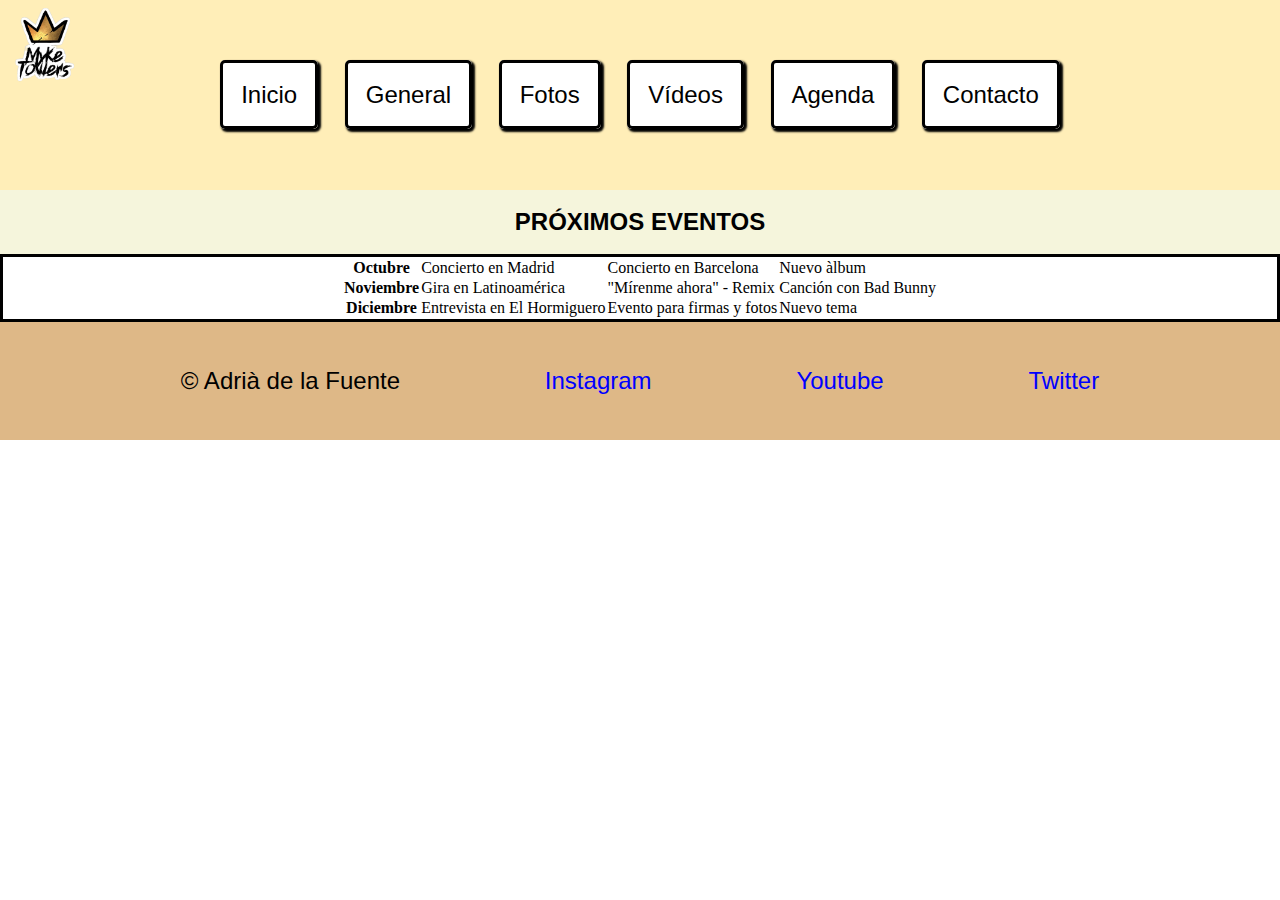
==== web/agenda.html @ 5cbc5a0a "Pujada" ====
<!DOCTYPE html>
<html lang="es">

<head>
  <meta charset="UTF-8">
  <meta http-equiv="X-UA-Compatible" content="IE=edge">
  <meta name="viewport" content="width=device-width, initial-scale=1.0">
  <meta name="author" content="Adrià de la Fuente">
  <meta name="keywords" content="Myke Towers Fnas">
  <link href="../img/iconoweb.png" rel="icon">
  <meta name="description" content="M4">
  <link rel="stylesheet" href="https://raw.githubusercontent.com/necolas/normalize.css/master/normalize.css%22%3E%3E">
  <link rel="stylesheet" type="text/css" href="../css/common.css">
  <link rel="stylesheet" type="text/css" href="../css/agenda.css">
  <title>Agenda - Myke Towers</title>
</head>

<body>
  <header>
    <nav>
      <ul>
        <li><a href="../index.html">Inicio</a></li>
        <li><a href="./general.html">General</a></li>
        <li><a href="./fotos.html">Fotos</a></li>
        <li><a href="./videos.html">Vídeos</a></li>
        <li><a href="./agenda.html">Agenda</a></li>
        <li><a href="./contacte.html">Contacto</a></li>
      </ul>
    </nav>
  </header>
  <main>
    <h2>PRÓXIMOS EVENTOS</h2>
    <section>
    <table class="col-xs-12 ">
      <tr>
        <th id="c1">Octubre</th>
        <td id="c2">Concierto en Madrid</td>
        <td id="c3">Concierto en Barcelona</td>
        <td id="c4">Nuevo àlbum</td>
      </tr>
      <tr>
        <th>Noviembre</th>
        <td>Gira en Latinoamérica</td>
        <td>"Mírenme ahora" - Remix</td>
        <td>Canción con Bad Bunny</td>
      </tr>
      <tr>
        <th>Diciembre</th>
        <td>Entrevista en El Hormiguero</td>
        <td>Evento para firmas y fotos</td>
        <td>Nuevo tema</td>
      </tr>
    </table>
    </section>
  </main>
  <footer>
    <span>&#169; Adrià de la Fuente</span>
    <a href="https://www.instagram.com/myketowers/" target="_blank">Instagram</a>
    <a href="https://www.youtube.com/c/MykeTowers" target="_blank">Youtube</a>
    <a href="https://twitter.com/MYKETOWERS" target="_blank">Twitter</a>
  </footer>
</body>

</html>
---- css/common.css ----
* {
    padding: 0;
    margin: 0;
}

/* Configuracio de Header i nav*/

header {
    background-image: url("../img/banner.png");
    background-repeat: no-repeat;
    background-size: 10vh;
    background-color: rgb(255, 238, 184);
}

nav {
    padding: 5vh;
    margin-left: 12%;
    margin-right: 12%;
}

nav ul {
    display: flex;
    flex-direction: row;
    flex-wrap: wrap;
    justify-content: space-evenly;
    list-style-type: none;
}

nav li {
    padding: 5px;
    padding-top: 4vh;
    padding-bottom: 4vh;
}

nav a {
    text-decoration: none;
    border: solid black;
    padding: 2vh;
    border-radius: 5px;
    box-shadow: 2px 2px 2px 1px black;
    font-size: 1.5em;
    font-family: 'Trebuchet MS', 'Lucida Sans Unicode', 'Lucida Grande', 'Lucida Sans', Arial, sans-serif;
    color: black;
    background-color: white;
}

nav a:hover {
    background-color: rgb(255, 168, 97);
}

/* Footer */

footer {
    display: flex;
    flex-direction: row;
    flex-wrap: wrap;
    justify-content: space-evenly;
    padding: 5vh;
    background-color: burlywood;
    font-size: 1.5em;
}

footer a {
    margin-left: 1vh;
    color: blue;
    text-decoration: none;
    font-family: 'Trebuchet MS', 'Lucida Sans Unicode', 'Lucida Grande', 'Lucida Sans', Arial, sans-serif;
}

footer span {
    font-family: 'Trebuchet MS', 'Lucida Sans Unicode', 'Lucida Grande', 'Lucida Sans', Arial, sans-serif;
}



/* GENERALS */

p {
    font-size: 2em;
    font-family: 'Trebuchet MS', 'Lucida Sans Unicode', 'Lucida Grande', 'Lucida Sans', Arial, sans-serif;
}

h2 {
    font-family: Verdana, Geneva, Tahoma, sans-serif;
    text-align: center;
    padding: 2vh;
    background-color: beige;
}

h3 {
    font-family: monospace;
}



.col-0 {display:none;}
.col-1 {width: 8.33%;}
.col-2 {width: 16.66%;}
.col-3 {width: 25%;}
.col-4 {width: 33.33%;}
.col-5 {width: 41.66%;}
.col-6 {width: 50%;}
.col-7 {width: 58.33%;}
.col-8 {width: 66.66%;}
.col-9 {width: 75%;}
.col-10 {width: 83.33%;}
.col-11 {width: 91.66%;}
.col-12 {width: 100%;}

/* Extra small devices (phones, 600px and down) */
@media only screen and (max-width: 600px) {
    .col-xs-1 {width: 8.33%;}
    .col-xs-2 {width: 16.66%;}
    .col-xs-3 {width: 25%;}
    .col-xs-4 {width: 33.33%;}
    .col-xs-5 {width: 41.66%;}
    .col-xs-6 {width: 50%;}
    .col-xs-7 {width: 58.33%;}
    .col-xs-8 {width: 66.66%;}
    .col-xs-9 {width: 75%;}
    .col-xs-10 {width: 83.33%;}
    .col-xs-11 {width: 91.66%;}
    .col-xs-12 {width: 100%;}
}

/* Small devices (portrait tablets and large phones, 600px and up) */
@media only screen and (min-width: 600px) {
    .col-sm-1 {width: 8.33%;}
    .col-sm-2 {width: 16.66%;}
    .col-sm-3 {width: 25%;}
    .col-sm-4 {width: 33.33%;}
    .col-sm-5 {width: 41.66%;}
    .col-sm-6 {width: 50%;}
    .col-sm-7 {width: 58.33%;}
    .col-sm-8 {width: 66.66%;}
    .col-sm-9 {width: 75%;}
    .col-sm-10 {width: 83.33%;}
    .col-sm-11 {width: 91.66%;}
    .col-sm-12 {width: 100%;}
}
  
/* Medium devices (landscape tablets, 768px and up) */
@media only screen and (min-width: 768px) {
    .col-md-1 {width: 8.33%;}
    .col-md-2 {width: 16.66%;}
    .col-md-3 {width: 25%;}
    .col-md-4 {width: 33.33%;}
    .col-md-5 {width: 41.66%;}
    .col-md-6 {width: 50%;}
    .col-md-7 {width: 58.33%;}
    .col-md-8 {width: 66.66%;}
    .col-md-9 {width: 75%;}
    .col-md-10 {width: 83.33%;}
    .col-md-11 {width: 91.66%;}
    .col-md-12 {width: 100%;}

}
  
/* Large devices (laptops/desktops, 992px and up) */
@media only screen and (min-width: 992px) {
    .col-lg-1 {width: 8.33%;}
    .col-lg-2 {width: 16.66%;}
    .col-lg-3 {width: 25%;}
    .col-lg-4 {width: 33.33%;}
    .col-lg-5 {width: 41.66%;}
    .col-lg-6 {width: 50%;}
    .col-lg-7 {width: 58.33%;}
    .col-lg-8 {width: 66.66%;}
    .col-lg-9 {width: 75%;}
    .col-lg-10 {width: 83.33%;}
    .col-lg-11 {width: 91.66%;}
    .col-lg-12 {width: 100%;}
}
  
  /* Extra large devices (large laptops and desktops, 1200px and up) */
@media only screen and (min-width: 1200px) {
    .col-xl-1 {width: 8.33%;}
    .col-xl-2 {width: 16.66%;}
    .col-xl-3 {width: 25%;}
    .col-xl-4 {width: 33.33%;}
    .col-xl-5 {width: 41.66%;}
    .col-xl-6 {width: 50%;}
    .col-xl-7 {width: 58.33%;}
    .col-xl-8 {width: 66.66%;}
    .col-xl-9 {width: 75%;}
    .col-xl-10 {width: 83.33%;}
    .col-xl-11 {width: 91.66%;}
    .col-xl-12 {width: 100%;}
}
---- css/agenda.css ----
main section {
    border: solid;
}

table {
    display: flex;
    flex-direction: row;
    flex-wrap: wrap;
    justify-content: space-around;
}
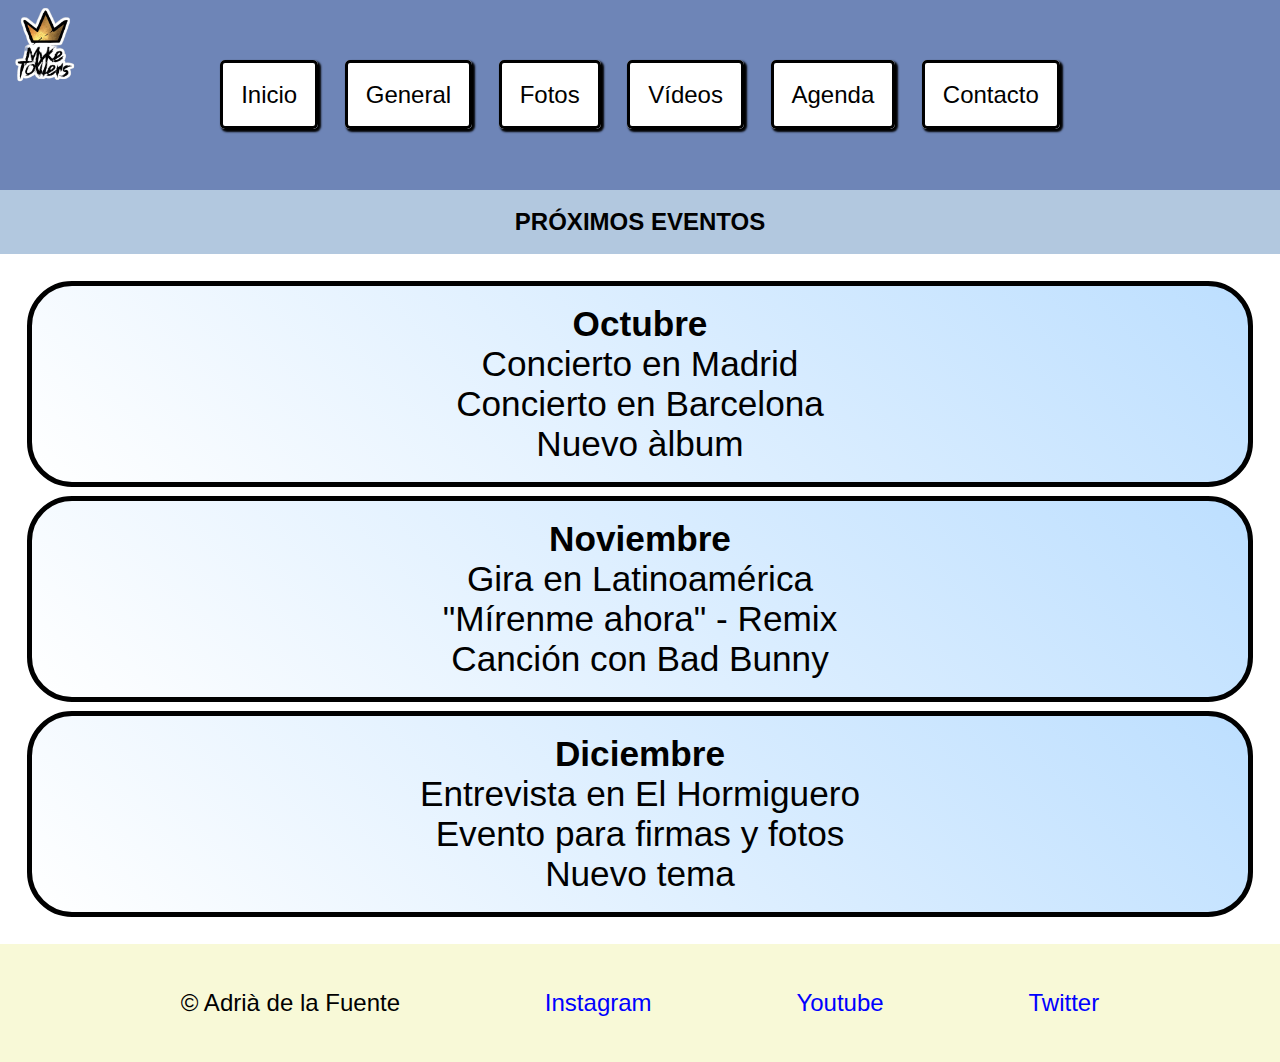
==== commit 6418138b: "Pujada de la practica 3" ====
--- a/web/agenda.html
+++ b/web/agenda.html
@@ -31,7 +31,7 @@
   <main>
     <h2>PRÓXIMOS EVENTOS</h2>
     <section>
-    <table class="col-xs-12 ">
+    <table>
       <tr>
         <th id="c1">Octubre</th>
         <td id="c2">Concierto en Madrid</td>
--- a/css/common.css
+++ b/css/common.css
@@ -10,7 +10,7 @@
     background-image: url("../img/banner.png");
     background-repeat: no-repeat;
     background-size: 10vh;
-    background-color: rgb(255, 238, 184);
+    background-color: #6E85B7;
 }
 
 nav {
@@ -57,7 +57,7 @@
     flex-wrap: wrap;
     justify-content: space-evenly;
     padding: 5vh;
-    background-color: burlywood;
+    background-color: #F8F9D7;
     font-size: 1.5em;
 }
 
@@ -85,8 +85,9 @@
     font-family: Verdana, Geneva, Tahoma, sans-serif;
     text-align: center;
     padding: 2vh;
-    background-color: beige;
+    background-color: #B2C8DF;
 }
+
 
 h3 {
     font-family: monospace;
--- a/css/agenda.css
+++ b/css/agenda.css
@@ -1,11 +1,30 @@
-
-main section {
-    border: solid;
-}
 
 table {
     display: flex;
-    flex-direction: row;
-    flex-wrap: wrap;
-    justify-content: space-around;
+    flex-direction: column;
+    margin: 2vh;
 }
+
+tr {
+    display: flex;
+    flex-direction: column;
+    padding: 2vh;
+    margin: 1vh;
+    align-items: center;
+    border: solid black 5px;
+    border-radius: 5vh;
+    background: linear-gradient(45deg, #ffffff 0%, #bddfff 100%);
+    font-family: 'Segoe UI', Tahoma, Geneva, Verdana, sans-serif;
+}
+
+@media only screen and (min-width: 450px) {
+    table {
+        font-size: 1.5em;
+    }
+}
+
+@media only screen and (min-width: 1200px) {
+    table {
+        font-size: 2.2em;
+    }
+}